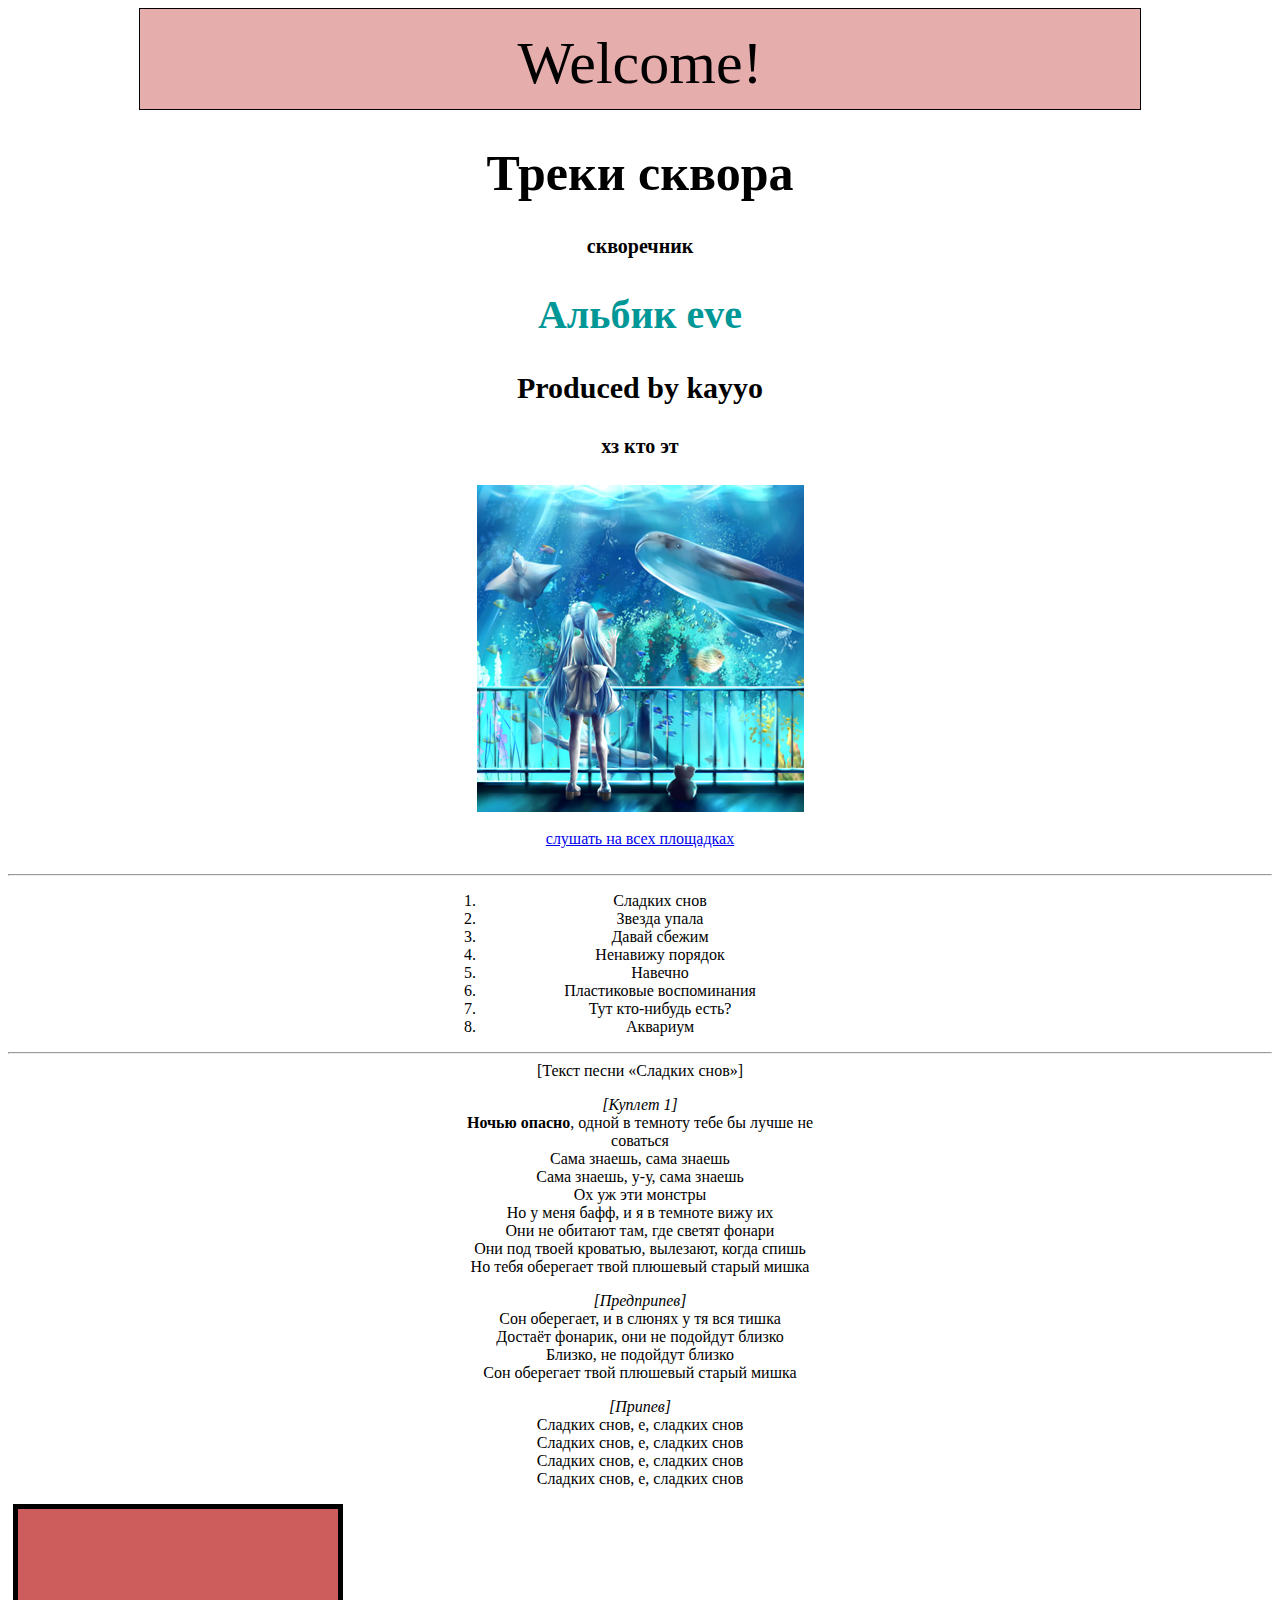
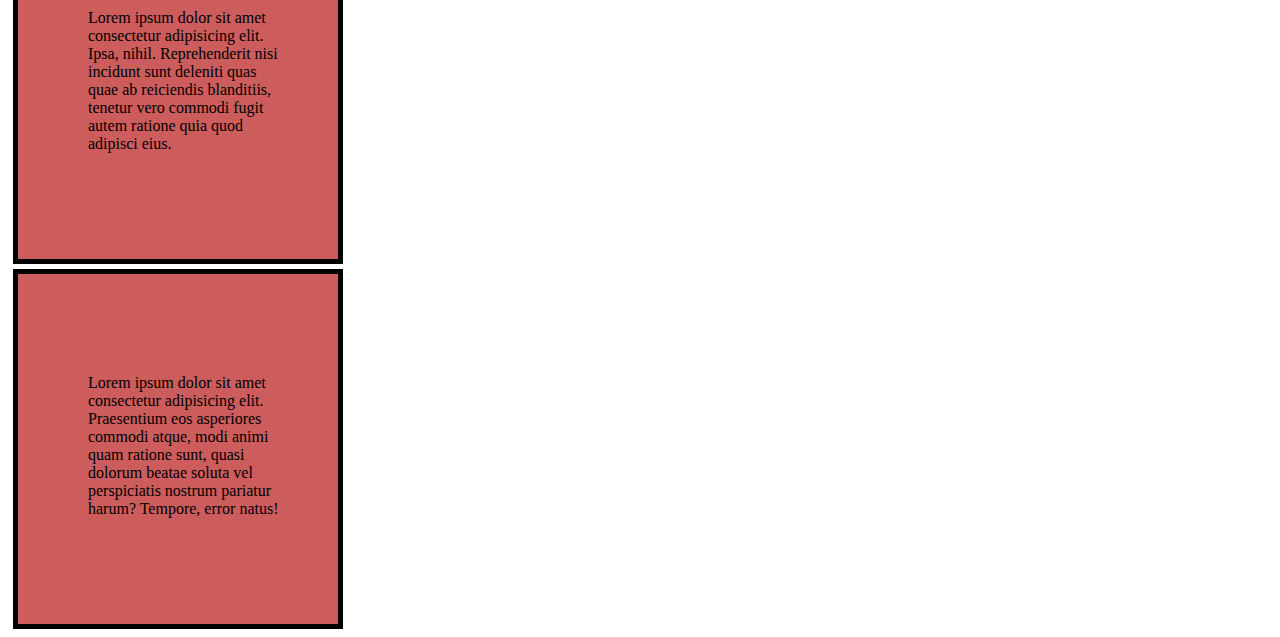
==== test02/src/index.html @ 1c257d28 "first commit" ====
<!DOCTYPE html>
<html lang="en">    <!-- начало документа -->
<head>              <!-- описание документа -->
    <meta charset="UTF-8"> <!-- кодировка -->
    <meta http-equiv="X-UA-Compatible" content="IE=edge"> 
    <meta name="viewport" content="width=device-width, initial-scale=1.0">
    <meta name="description" content="Первый пример страницы"> <!-- описание страницы -->
    <meta name="autor" content="zxkysa"> <!-- автор страницы -->
    <title>sqwore</title> <!-- заголовок страницы -->
    <link rel="stylesheet" href="css/style.css"> <!-- ссылка на css файл -->
</head>
<body>       
    <header> 
        <div class="header">
            Welcome!
        </div>
    </header>       <!-- структура документа -->
    <h1> Треки сквора </h1>
    <h4> скворечник </h4>
    <h2 class="album"> Альбик eve </h2> <!-- class для ссылки в css -->
    <h3> Produced by kayyo</h3>
    <h4> хз кто эт</h4>

    <div> <!-- картинка -->
        <img class="img1" src="img/sqwore.png" alt="sqwore">
    </div>
    <br>
    <div class="link1"> <!-- ссылка -->
        <a href="https://genius.com/artists/Sqwore">слушать на всех площадках</a>
    </div>
    <br>

    <header>
    </header> <!-- шапка -->
    <article></article> <!-- оформление записи -->
    <section></section> <!-- секции -->
    <aside></aside> <!-- блоки и колонки -->
    <main></main> <!-- основное содержание сайта -->
    <address></address> <!-- адрес компании/фирмы -->
    <footer></footer> <!-- нижняя шапка -->
    <time></time> <!-- время на сайте -->

    <hr> <!-- прямая линия -->
    <nav class="list1"> <!-- навигация -->
        <ol type="1"> <!-- список -->
            <li>Сладких снов</li>
            <li>Звезда упала</li>
            <li>Давай сбежим</li>
            <li>Ненавижу порядок</li>
            <li>Навечно</li>
            <li>Пластиковые воспоминания</li>
            <li>Тут кто-нибудь есть?</li>
            <li>Аквариум</li>
        </ol> <!-- конец списка -->
    </nav>
    <hr> <!-- прямая линия -->

    <div class="name1">[Текст песни «Сладких снов»]</div> 
    <p> <i> [Куплет 1] </i> <br>  <!-- параграф и перенос строки --> 
        <span class="text">Ночью опасно</span>, одной в темноту тебе бы лучше не соваться <br>
        Сама знаешь, сама знаешь <br>
        Сама знаешь, у-у, сама знаешь <br>
        Ох уж эти монстры <br>
        Но у меня бафф, и я в темноте вижу их <br>
        Они не обитают там, где светят фонари <br>
        Они под твоей кроватью, вылезают, когда спишь <br>
        Но тебя оберегает твой плюшевый старый мишка
    </p>
    <p> <i> [Предприпев] </i><br>
        Сон оберегает, и в слюнях у тя вся тишка <br>
        Достаёт фонарик, они не подойдут близко <br>
        Близко, не подойдут близко <br>
        Сон оберегает твой плюшевый старый мишка <br>
        
    </p>
    <p> <i> [Припев] </i>  <br>
        Сладких снов, е, сладких снов <br>
        Сладких снов, е, сладких снов <br>
        Сладких снов, е, сладких снов <br>
        Сладких снов, е, сладких снов <br>
    </p>

    <div class="box">
        Lorem ipsum dolor sit amet consectetur adipisicing elit. Ipsa, nihil. Reprehenderit nisi incidunt sunt deleniti quas quae ab reiciendis blanditiis, tenetur vero commodi fugit autem ratione quia quod adipisci eius.
    </div>
    <div class="box">
        Lorem ipsum dolor sit amet consectetur adipisicing elit. Praesentium eos asperiores commodi atque, modi animi quam ratione sunt, quasi dolorum beatae soluta vel perspiciatis nostrum pariatur harum? Tempore, error natus!
    </div>
    
</body>
</html>
---- test02/src/css/style.css ----
/* селектор {
    свойство:значение;
    свойство:значение;
} */

h1 {
    color: black;
    text-align: center;
    font-size: 50px;
    font-weight: 700;
    font-style: normal;

}

h2 {
    color: black;
    font-size: 40px;
    text-align: center;
}

h3 {
    color: black;
    font-size: 30px;
    text-align: center;
}

h4 {
    color: black;
    font-size: 20px;
    text-align: center;
}

p {
    text-align: center;
    margin-left: auto;
    margin-right: auto;
    width: 400px;
}

.album {
    color:#009797;
}

.text {
    font-weight: 600;
}

.img1 {
    display: block;
    margin-left: auto;
    margin-right: auto;
}

.link1 {
    text-align: center;
}

.list1 {
    text-align: center;
    margin-left: auto;
    margin-right: auto;
    width: 400px;
}

.name1 {
    text-align: center;
}

.box {
    width: 200px;
    height: 200px;
    background-color: indianred;
    padding: 100px 50px 50px 70px;
    border: 5px solid black;
    margin: 5px;
}

.header {
    width: 1000px ;
    height: 60px;
    background-color: rgba(205, 92, 92, 0.501);
    padding: 20px 0px;
    border: 1px solid black;
    margin: auto;
    color: black;
    font-size: 60px;
    text-align: center;
}
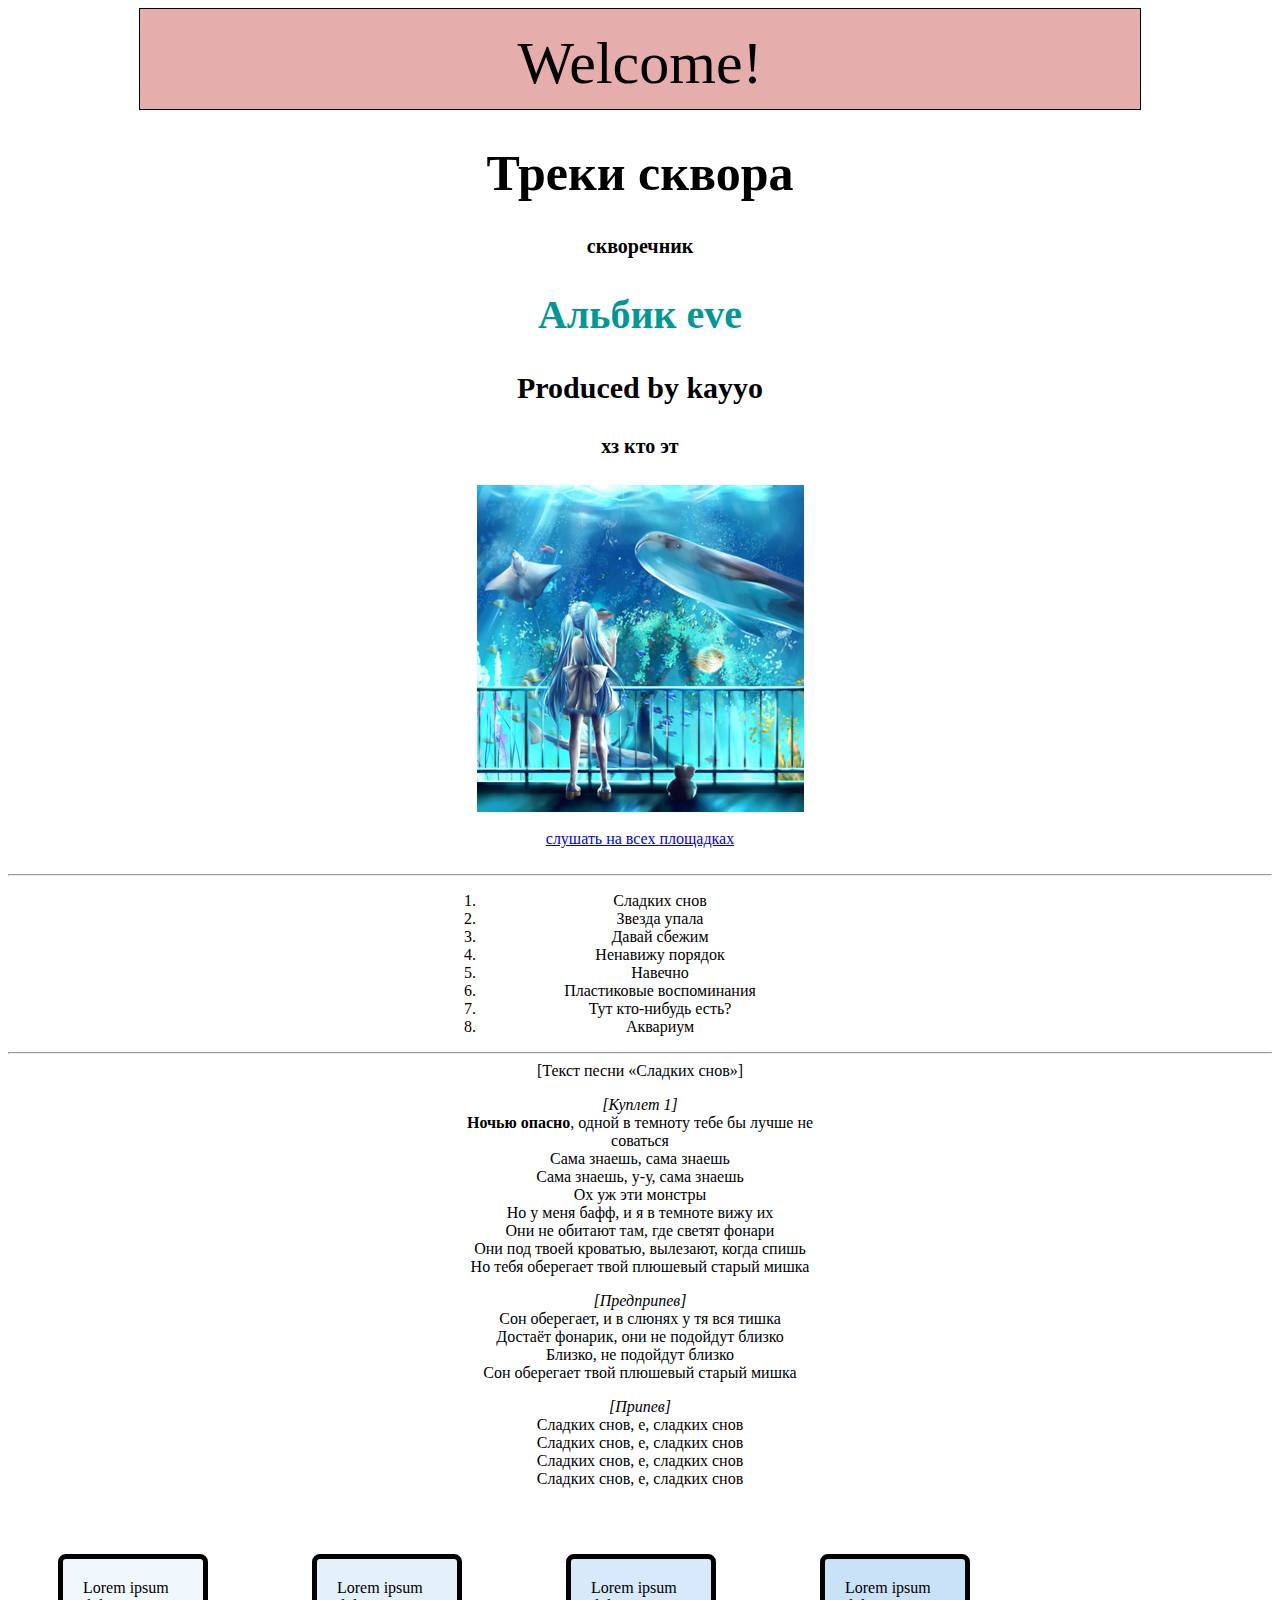
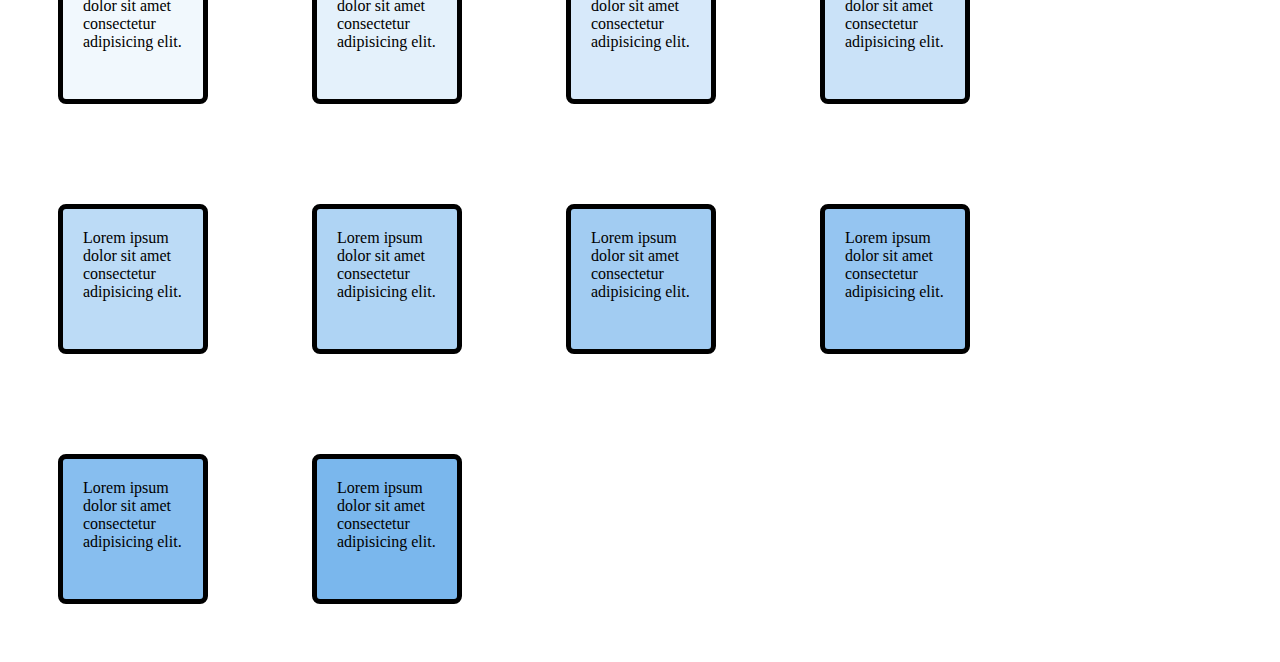
==== commit bb394276: "second commit" ====
--- a/test02/src/index.html
+++ b/test02/src/index.html
@@ -80,11 +80,35 @@
         Сладких снов, е, сладких снов <br>
     </p>
 
-    <div class="box">
-        Lorem ipsum dolor sit amet consectetur adipisicing elit. Ipsa, nihil. Reprehenderit nisi incidunt sunt deleniti quas quae ab reiciendis blanditiis, tenetur vero commodi fugit autem ratione quia quod adipisci eius.
+    <div class="box1">
+        Lorem ipsum dolor sit amet consectetur adipisicing elit.
     </div>
-    <div class="box">
-        Lorem ipsum dolor sit amet consectetur adipisicing elit. Praesentium eos asperiores commodi atque, modi animi quam ratione sunt, quasi dolorum beatae soluta vel perspiciatis nostrum pariatur harum? Tempore, error natus!
+    <div class="box2">
+        Lorem ipsum dolor sit amet consectetur adipisicing elit.
+    </div>
+    <div class="box3">
+        Lorem ipsum dolor sit amet consectetur adipisicing elit.
+    </div>
+    <div class="box4">
+        Lorem ipsum dolor sit amet consectetur adipisicing elit.
+    </div>
+    <div class="box5">
+        Lorem ipsum dolor sit amet consectetur adipisicing elit.
+    </div>
+    <div class="box6">
+        Lorem ipsum dolor sit amet consectetur adipisicing elit.
+    </div>
+    <div class="box7">
+        Lorem ipsum dolor sit amet consectetur adipisicing elit.
+    </div>
+    <div class="box8">
+        Lorem ipsum dolor sit amet consectetur adipisicing elit.
+    </div>
+    <div class="box9">
+        Lorem ipsum dolor sit amet consectetur adipisicing elit.
+    </div>
+    <div class="box10">
+        Lorem ipsum dolor sit amet consectetur adipisicing elit.
     </div>
     
 </body>
--- a/test02/src/css/style.css
+++ b/test02/src/css/style.css
@@ -66,15 +66,6 @@
     text-align: center;
 }
 
-.box {
-    width: 200px;
-    height: 200px;
-    background-color: indianred;
-    padding: 100px 50px 50px 70px;
-    border: 5px solid black;
-    margin: 5px;
-}
-
 .header {
     width: 1000px ;
     height: 60px;
@@ -87,3 +78,112 @@
     text-align: center;
 }
 
+.box1 {
+    width: 100px;
+    height: 100px;
+    background-color: rgba(122, 183, 237, 0.1);
+    padding: 20px;
+    border: 5px solid black;
+    margin: 50px;
+    display: inline-block;
+    border-radius: 8px; 
+}
+
+.box2 {
+    width: 100px;
+    height: 100px;
+    background-color: rgba(122, 183, 237, 0.2);
+    padding: 20px;
+    border: 5px solid black;
+    margin: 50px;
+    display: inline-block;
+    border-radius: 8px; 
+}
+
+.box3 {
+    width: 100px;
+    height: 100px;
+    background-color: rgba(122, 183, 237, 0.3);
+    padding: 20px;
+    border: 5px solid black;
+    margin: 50px;
+    display: inline-block;
+    border-radius: 8px; 
+}
+
+.box4 {
+    width: 100px;
+    height: 100px;
+    background-color: rgba(122, 183, 237, 0.4);
+    padding: 20px;
+    border: 5px solid black;
+    margin: 50px;
+    display: inline-block;
+    border-radius: 8px; 
+}
+
+.box5 {
+    width: 100px;
+    height: 100px;
+    background-color: rgba(122, 183, 237, 0.5);
+    padding: 20px;
+    border: 5px solid black;
+    margin: 50px;
+    display: inline-block;
+    border-radius: 8px; 
+}
+
+.box6 {
+    width: 100px;
+    height: 100px;
+    background-color: rgba(122, 183, 237, 0.6);
+    padding: 20px;
+    border: 5px solid black;
+    margin: 50px;
+    display: inline-block;
+    border-radius: 8px; 
+}
+
+.box7 {
+    width: 100px;
+    height: 100px;
+    background-color: rgba(122, 183, 237, 0.7);
+    padding: 20px;
+    border: 5px solid black;
+    margin: 50px;
+    display: inline-block;
+    border-radius: 8px; 
+}
+
+.box8 {
+    width: 100px;
+    height: 100px;
+    background-color: rgba(122, 183, 237, 0.8);
+    padding: 20px;
+    border: 5px solid black;
+    margin: 50px;
+    display: inline-block;
+    border-radius: 8px; 
+}
+
+.box9 {
+    width: 100px;
+    height: 100px;
+    background-color: rgba(122, 183, 237, 0.9);
+    padding: 20px;
+    border: 5px solid black;
+    margin: 50px;
+    display: inline-block;
+    border-radius: 8px; 
+}
+
+.box10 {
+    width: 100px;
+    height: 100px;
+    background-color: rgba(122, 183, 237, 1);
+    padding: 20px;
+    border: 5px solid black;
+    margin: 50px;
+    display: inline-block;
+    border-radius: 8px; 
+}